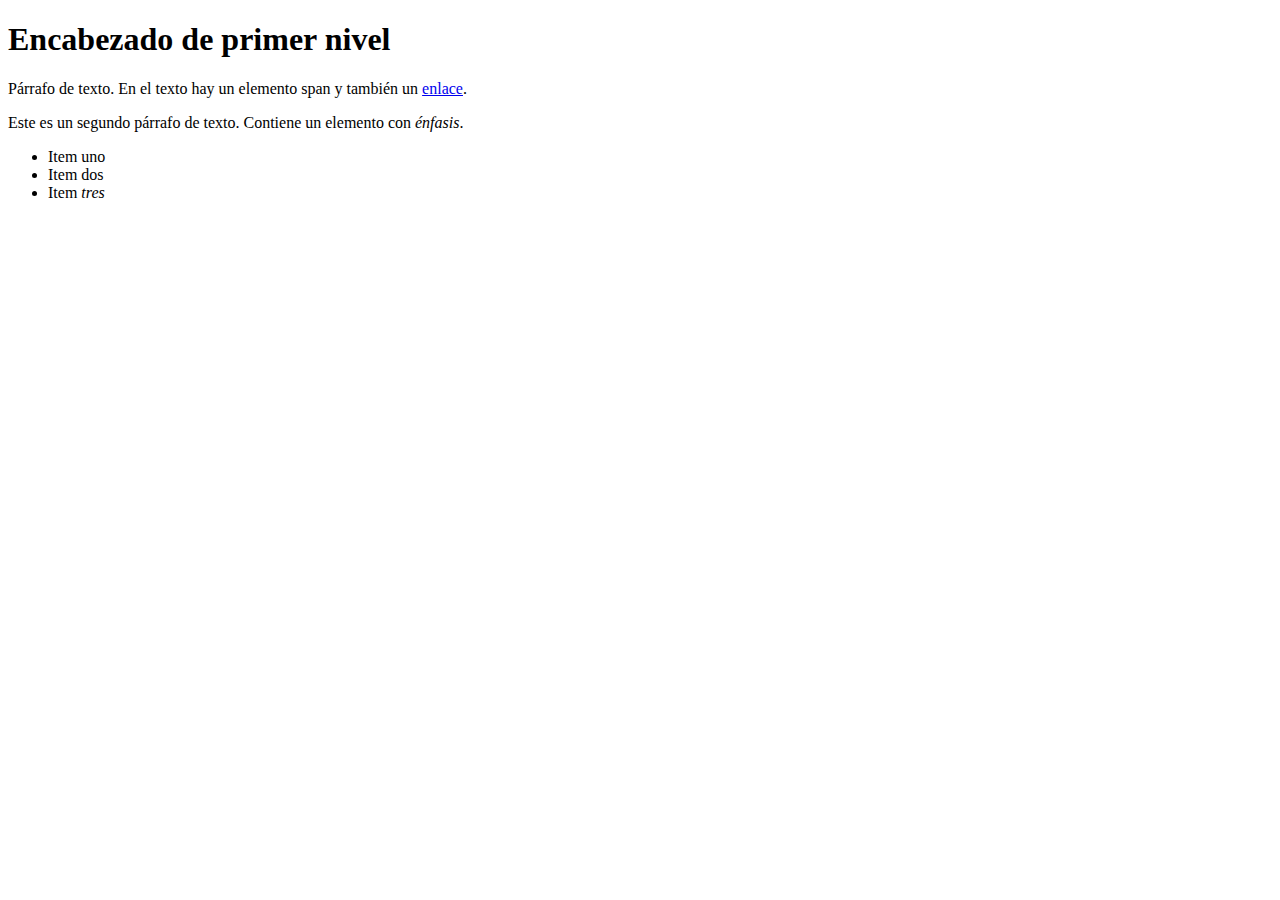
==== labs/css/student/index.html @ 8f16cc16 "Initial commit" ====
<!doctype html>
<html lang="es">
    <head>
        <meta charset="utf-8"/>
        <!-- LAB: Añade una referencia a la hoja de estilo styles.css -->
        <title>Tutorial de CSS</title>
    </head>
    <body>
        <h1>Encabezado de primer nivel</h1>
        <!-- LAB: Asigna la clase special al span del párrafo de abajo -->
        <p>Párrafo de texto. En el texto hay un elemento <span>span</span> y también un <a href="https://example.com">enlace</a>.</p>

        <p>Este es un segundo párrafo de texto. Contiene un elemento con <em>énfasis</em>.</p>

        <ul>
            <li>Item <span>uno</span></li>
            <!-- LAB: Asigna la clase "special" al segundo elemento de la lista -->
            <li>Item dos</li>
            <li>Item <em>tres</em></li>

        </ul>
    </body>
</html>
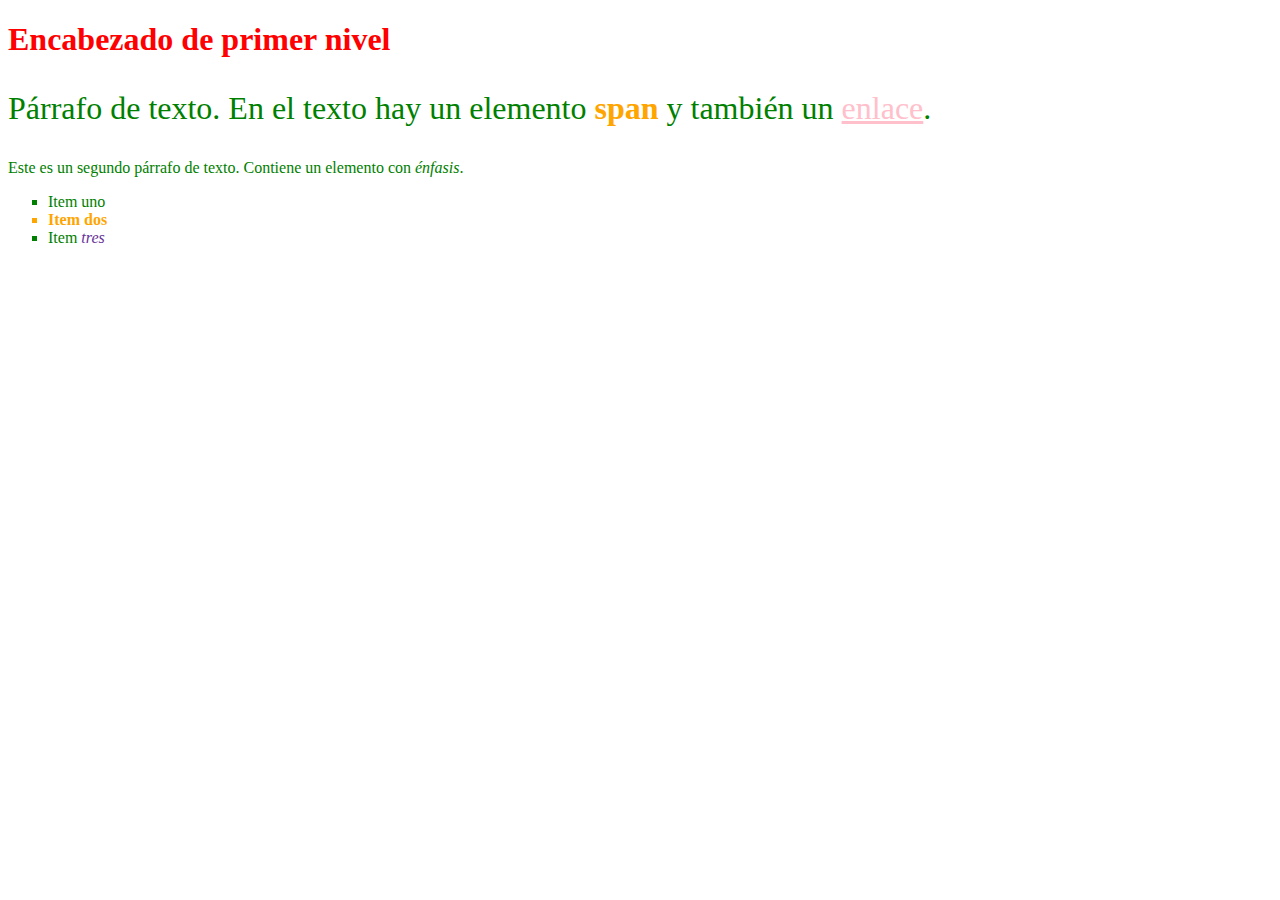
==== commit acda5799: "..." ====
--- a/labs/css/student/index.html
+++ b/labs/css/student/index.html
@@ -3,19 +3,20 @@
     <head>
         <meta charset="utf-8"/>
         <!-- LAB: Añade una referencia a la hoja de estilo styles.css -->
+        <link rel="stylesheet" href="styles.css">
         <title>Tutorial de CSS</title>
     </head>
     <body>
         <h1>Encabezado de primer nivel</h1>
         <!-- LAB: Asigna la clase special al span del párrafo de abajo -->
-        <p>Párrafo de texto. En el texto hay un elemento <span>span</span> y también un <a href="https://example.com">enlace</a>.</p>
+        <p>Párrafo de texto. En el texto hay un elemento <span class="special">span</span> y también un <a href="https://example.com">enlace</a>.</p>
 
         <p>Este es un segundo párrafo de texto. Contiene un elemento con <em>énfasis</em>.</p>
 
         <ul>
             <li>Item <span>uno</span></li>
             <!-- LAB: Asigna la clase "special" al segundo elemento de la lista -->
-            <li>Item dos</li>
+            <li class="special" >Item dos</li>
             <li>Item <em>tres</em></li>
 
         </ul>
--- a/labs/css/student/styles.css
+++ b/labs/css/student/styles.css
@@ -0,0 +1,53 @@
+/* LAB: Agrega una regla para que el color de los encabezados h1 sea rojo. */
+h1 {
+    color: red;
+}
+/* LAB: Agrega una regla para que el color de los párrafos sea verde. */
+p {
+    color: green;
+  }
+/* LAB: Actualiza la regla para que también el color de los elementos de las listas sea verde. */
+p, li {
+    color: green;
+}
+/* LAB: Elimina los estilos de los elementos de las listas. */
+li {
+    list-style-type: none;
+  }
+/* LAB: Modifica el estilo de las viñetas de los elementos de las listas para que sean cuadrados. */
+li {
+    list-style-type: square;
+  }
+/* LAB: 
+    Crea un selector que comience con el caracter "full stop." 
+    Añade una regla para que el color sea orange.
+    Añade una regla para que el peso de la fuente sea bold.
+*/
+.special {
+  color: orange;
+  font-weight: bold;
+}
+/* LAB: Añade una regla de tipo descendant combinator para elementos em contenidos en li. */
+li em {
+  color: rebeccapurple;
+}
+
+/* LAB: Añade un selector de tipo adjacent sibling combinator para h1 con p. */
+h1 + p {
+  font-size: 200%;
+}
+
+/* LAB: Añade un estilo para que un span dentro de un párrafo sea de color rojo. */
+p span {
+  color: red; 
+}
+
+/* LAB: Añade un estilo para que los enlaces no visitados sean color rosa. */
+a:link {
+  color: pink;
+}
+
+/* LAB: Añade un estilo para que los enlaces visitados sean color verde. */
+a:visited {
+  color: green;
+}
